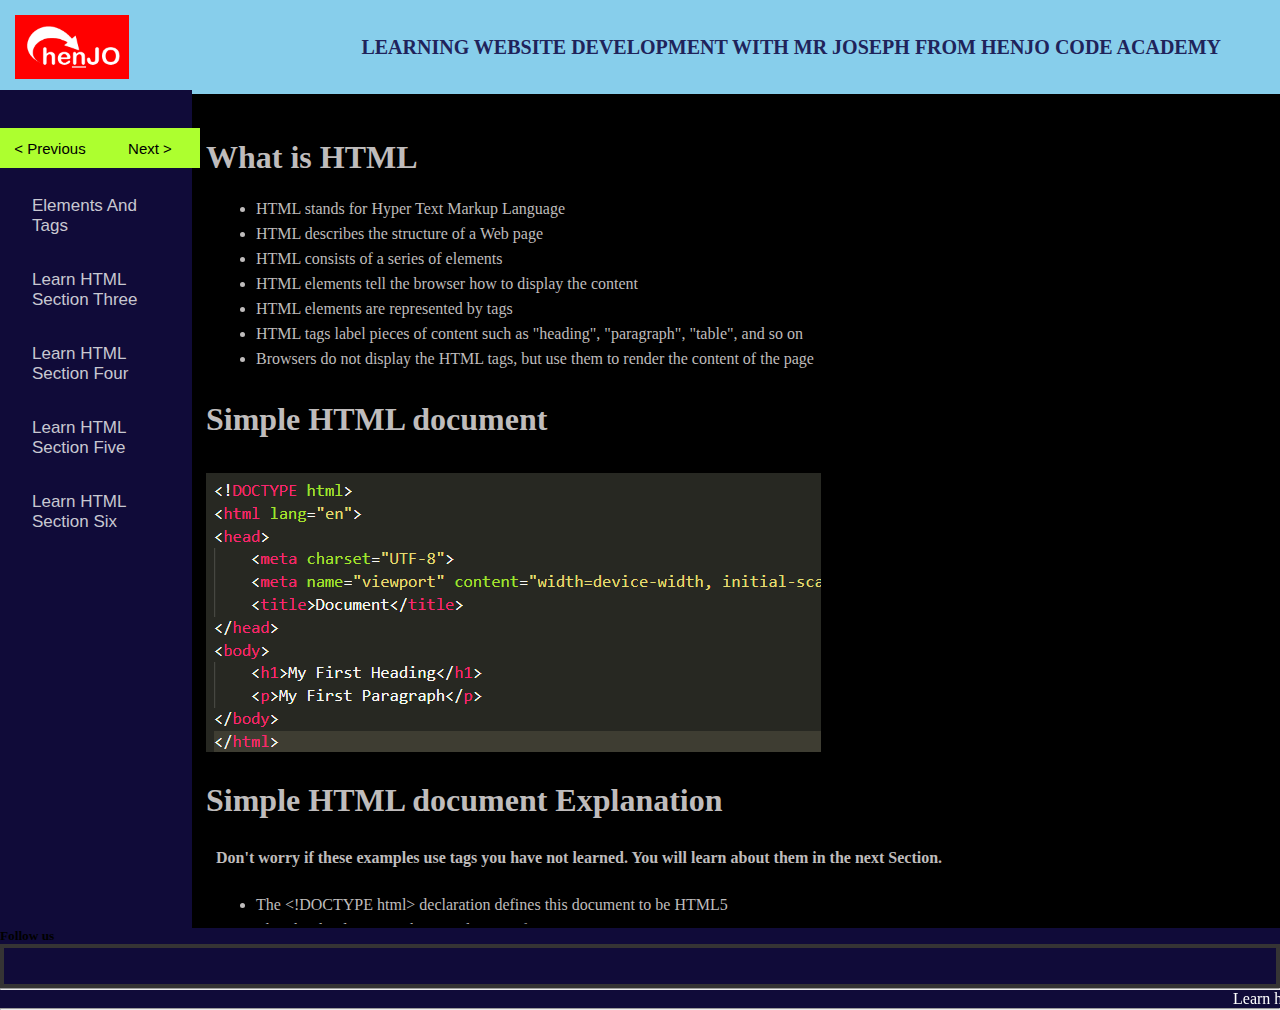
==== assets/section one.html @ 830487d2 "Add files via upload" ====
<html lang="en">
<head>
    <meta charset="UTF-8">
    <meta name="viewport" content="width=device-width, initial-scale=1.0">
    <title>section One</title>
</head>
<body>
    <html lang="en">
<head>
    <meta charset="UTF-8">
    <meta name="viewport" content="width=device-width, initial-scale=1.0">
    <title>Learning HTML with MR JOSEPH</title>
    <link rel="stylesheet" href="sections.css">
  </head>
  
  <body>
     <!---Big Heading------->
   
  
  <div class="heading-one">
    <h1> <a href="../index.html"><img src="henjo_logo_icon.png" alt="logo" class="logo"> </a></h1>
    <h4>learning website development with mr joseph from henJo code academy</h4>
  </div>
  <div class="top-button">
    <button class="bt-next" > <a href="../index.html" class="next">&lt; Previous</a> </button>
    <button class="bt-next"> <a href="section two.html" class="next">Next &gt;</a></button>  
  </div>
   <!----ANCHOR TAG-->
   <div class="section-1">
      
  <div class="nav col1">
      <ul class="nav-link" >
        <li><a href="section one.html"> Introduction </a></li>
        <li> <a href="section two.html"><i class="fas fa-clock fa-xs fa-spin"></i> Elements And Tags</a></li>
        <li><a href="#"><i class="fas fa-heart fa-xs"></i> Learn HTML Section Three</a></li>
        <li><a href="#"><i class="fas fa-dog fa-xs"></i>  Learn HTML Section Four</a></li>
        <li><a href="#"><i class="fas fa-dog fa-xs"></i>  Learn HTML Section Five</a></li>
        <li><a href="#"><i class="fas fa-dog fa-xs"></i>  Learn HTML Section Six</a></li>
      </ul>
    </div>
    
     <!--PARAGRAPH-->
     <div class="p-4 col2">
      <h1 class="cap-1">What is HTML</h1>
      <ul class="definition">
        <li> HTML stands for Hyper Text Markup Language</li>
        <li> HTML describes the structure of a Web page</li>
        <li> HTML consists of a series of elements</li>
        <li> HTML elements tell the browser how to display the content</li>
        <li> HTML elements are represented by tags</li>
        <li> HTML tags label pieces of content such as "heading", "paragraph", "table", and so on</li>
        <li> Browsers do not display the HTML tags, but use them to render the content of the page</li>
       
      </ul>

      <h1>Simple HTML document</h1>
      <img src="sample.png" alt="">

      <h1>Simple HTML document Explanation</h1>
      <h4 class="subtitle">Don't worry if these examples use tags you have not learned.

        You will learn about them in the next Section.</h4>
      <ul class="definition">
        <li>The &lt;&excl;DOCTYPE html&gt; declaration defines this document to be HTML5</li>
        <li> The &lt;html&gt; element is the root element of an HTML page</li>
        <li> The &lt;head&gt; element contains meta information about the document</li>
        <li> The &lt;title&gt; element specifies a title for the document</li>
        <li> The &lt;body&gt; element contains the visible page content</li>
        <li> The &lt;h1&gt; element defines a large heading</li>
        <li> The &lt;p&gt; element defines a paragraph</li>
       
      </ul>
      <pre >

        <strong>NOTE:</strong>
        All HTML documents must start with a document type declaration: &lt;&excl;DOCTYPE html&gt;.

        The HTML document itself begins with &lt;html&gt; and ends with &lt;/html&gt;.

        The visible part of the HTML document is between &lt;body&gt; and &lt;/body&gt;.
        
        All the letters, words and aphalnumeric words wrapped around square  brackets 
        i.e the greater-than and the less-than signs, are called HTML Tags.
        
        We will look into HTML tags next.
        Now Let's look at how to type HTML code and also view them.
      </pre>
      <h1>EDITORS</h1>
      <h4 class="subtitle"> We Write HTML Code Using Text or Code Editors</h4>
      <p class="text"> Editors make it easier to type, format and edit text or codes of a programming language like HTML. <br>
      There are different types of text editor just like the Notepad application on our PCs, but there are better editors primarily designed for writng programming codes. This Code Editors add extra spice to our typing experience as they come with additional colours for different type of codes. They also provide other addons and plugins that make it easier for the developers to type and edit their codes. Most of these editors are freely available for download, while some have paid mode or pro versions.
    some examples of such editors: 
        <ol>
          <li>
           <img src="note icon.png" alt="" class="edit_icon"> Notepad++</li>
          <li>
            <img src="sub icon.png" alt="" class="edit_icon"> Sublime text</li>
          <li>
            <img src="vs icon.png" alt="" class="edit_icon"> Visual Studio Code</li>
          <li>
            <img src="bracket icon.png" alt="" class="edit_icon"> Bracket</li>
          <li>
            <img src="atom icon.png" alt="" class="edit_icon"> Atom Editor</li>
        </ol>
  </p>
  <h1>Writing HTML CODE With Windows Notepad or Mac TextEdit</h1>
  <p class="text">
    Web pages can be created and modified by using professional HTML editors.<br>

    However, for learning HTML we recommend a simple text editor like Notepad (PC) or TextEdit (Mac).<br>

    We believe using a simple text editor is a good way to learn HTML.<br>

    Follow the steps below to create your first web page with Notepad or TextEdit.<br.
  </p>
  <p class="steps">Step 1: Open Notepad (PC)</p>
  <p class="text">
    <strong>Windows 8 or later:</strong> <br>

    Open the <strong>Start Screen</strong> (the window symbol at the bottom left on your screen). Type <strong>Notepad</strong>.<br> <br>

    <strong>Windows 7 or earlier:</strong><br>

    Open <strong>Start</strong> > <strong>Programs</strong> > <strong>Accessories</strong> > <strong>Notepad</strong>
  </p>
  <br><br>
  <p class="steps">Step 1: Open TextEdit (Mac)</p>
  <p class="text">
    Open <strong>Finder</strong> > <strong>Applications</strong> > <strong>TextEdit</strong><br>

    Also change some preferences to get the application to save files correctly. In <strong>Preferences</strong> > <strong>Format</strong> > choose "<strong>Plain Text</strong>"<br><br>

    Then under "Open and Save", check the box that says "Display HTML files as HTML code instead of formatted text".
<br><br>
    <strong>Then open a new document to place the code.</strong>
  </p>

  <p class="steps">Step 2: Write Some HTML</p>
  <p class="text b4-pre">Write or copy some HTML into Notepad.</p>
  <div class="code">
    <pre>
      <span class="red">&lt;&excl;DOCTYPE html&gt;</span>
        <span class="pink">&lt;html&gt;</span>
          <span class="blue">&lt;head&gt;</span>
            <span class="skyblue">&lt;title&gt;</span>
                document
            <span class="skyblue">&lt;/title&gt;</span>
          <span class="blue">&lt;/head&gt;</span>
          <span class="green">&lt;body&gt;</span>
              <span class="green2">&lt;h1&gt;</span>
                My First Heading
              <span class="green2">&lt;/h1&gt;</span>
              <span class="green2">&lt;p&gt;</span>
                My First Paragraph
              <span class="green2">&lt;/p&gt;</span>
          <span class="green">&lt;/body&gt;</span>
        <span class="pink">&lt;/html&gt;</span>


    </pre>
  </div>
  <pre>
    If You are using Notepad, see the sample below:
    <img src="img_notepad.png" alt="">
  </pre>
  <p class="steps">Step 3: Save the HTML Page</p>
  <p class="text b4-pre">
    Save the file on your computer. Select <strong>File > Save as</strong> in the Notepad menu.<br><br>

    Name the file <strong>"index.htm"</strong> and set the encoding to <strong>UTF-8 </strong>(which is the preferred encoding for HTML files).
    <pre>
      <img src="img_saveas.png" alt="">
    </pre>
  </p>
  <p class="steps">Step 4: View the HTML Page in Your Browser</p>
  <p class="text b4-pre">
    Open the saved HTML file in your favorite browser (double click on the file, or right-click - and choose "Open with"). <br><br>

The result will look much like this:
<pre>
  <img src="img_chrome.png" alt="">
</pre>
  </p>
  <pre style="margin-top: 20px;"> NOW, Let's take a look at how to view HTML Code</pre>
  <h1>Web Browsers</h1>
  <h4 class="subtitle">
    The purpose of a web browser (Chrome, Edge, Firefox, Safari) is to read HTML documents and display them.
  </h4>
  <p class="text">
    Some webbrowser examples include: 
  </p>
  <ol>
    <li>
     <img src="opera-icon.png" alt="" class="edit_icon"> Opera Mini</li>
    <li>
      <img src="firefox.png" alt="" class="edit_icon"> Firefox</li>
    <li>
      <img src="chrome.png" alt="" class="edit_icon"> Safari</li>
    <li>
      <img src="safari.png" alt="" class="edit_icon"> Chrome</li>
    <li>
      <img src="pheonix.png" alt="" class="edit_icon"> Pheonix</li>
  </ol>
  <p class="text">The browser does not display the HTML tags, but uses them to determine how to display the document:</p>
  <pre>
    <img src="webpage.png" alt="">
  </pre>
  <h1>How to Create your first Webpage</h1>
  <p class="steps"> Step 1: Create A Development Folder On Your Desktop Environment
  </p>
  <ul class="definition trans">
   <li>GOTO YOUR DESKTOP ENVIRONMENT</li> 
   <li>RIGHT-CLICK TO OPEN DIALOGUE BOX</li>
   <li>SCROLL DOWN TO THE LAST OPTION (NEW)</li>
   <li>CLICK ON NEW and SELECT FOLDER</li>
   <li>CLICK ON FOLDER AND TYPE THE FOLDER NAME
    NAME : WEB DEVELOPMENT</li>
   <li>Create another folder inside WEB DEVELOPMENT folder “my first webpage”</li>
  </ul>
  <p class="steps">Step 2: Open Visual Studio Code Editor</p>
  <p class="text">Goto your menu and search for VS code<br> Double-click to open vs code.</p>
  <p class="steps">Step 3: Open Your Work Folder On Vs Code</p>
  <ul class="definition trans">
    <li> Click on Vs Code File Menu</li> 
    <li>Select Open folder from the drop down</li>
    <li>On The dialogue box that will open, locate your work folder on your computer file manager</li>
    <li>Click to select your work folder</li>
    <li>Finally click on select folder</li>
   </ul>
   <p class="steps">Step 4: Creating your first HTML File</p>
  <ul class="definition trans">
    <li> On Vs code , hover your mouse on your work folder name that will appear after you have successfully opened the folder</li> 
    <li>Click on the displayed icon, with tage new file</li>
    <li>On the input space where your cursor will be blinking, type your webpagename.html</li>
    <li>Ensure that your file is saved with the .html extension</li>
    <li>Hit enter on your keyboard to save</li>
    <li>On the blank space that opens on vs code, type your code.</li>
   </ul>
<div class="page-nav">
  <button class="bt-next" > <a href="../index.html" class="next">&lt; Previous</a> </button>
  <button class="bt-next"> <a href="section two.html" class="next">Next &gt;</a></button>
  

</div>
     </div>
   </div>
   <div class="footer">
        <div>
          <h5 class="text-light text-center">Follow us</h5>
          <ul style="border: 4px solid rgb(53, 52, 52);" class="mx-5">
              <li class="s-item"><a href="#"><i class="bi bi-youtube social"></i></a> 
                  <a href="#"><i class="bi bi-facebook social"></i></a>
                  <a href="#"><i class="bi bi-telegram social"></i></a>
              </li>
              <li class="s-item"><a href="#"><i class="bi bi-instagram social"></i></a> 
                  <a href="#"><i class="bi bi-twitter social"></i></a>
                  <a href="#"><i class="bi bi-github social"></i></a>
              </li>
          </ul>
        </div>
        <div>
          <hr>
          <marquee behavior="sliding" direction="left" width="100%" >Learn how to code like a pro. Learn with ease in our one on one tutorial classes. Learn from the best, navigate the deep sea of web development with us. Reach us through any of our social media handles above or call us on 09012774493</marquee>
          <hr>
        </div>
   </div>
</body>
</html>
</body>
</html>
---- assets/sections.css ----
*{
    margin: 0px;
    padding: 0px;
  }
  body{
    box-sizing: border-box;
    background-color: rgb(16, 11, 57);
   
  }
 
  .heading-one{
      display: flex;
      justify-content: space-between;
      align-items: center;
    background-color: skyblue;
    background-attachment: fixed;
    text-align: center;
    padding: 15px;
    color: white;
    position: fixed;
    width: 100%;
  }
  .heading-one h1{
    
    background-color: red;
    padding: 7px;
    max-width: fit-content;
    text-transform: uppercase;
  }
  .heading-one h4{
      font-size: 20px;
    color: rgb(32, 35, 90);
    padding: 10px;
    font-weight: bold;
    text-transform: uppercase;
    max-width: fit-content;
    margin-right: 5%;
  }
  .nav-link{
    background-color: rgb(16, 11, 57);
    padding: 20px;
   
  }
 .nav-link li{
   font-family: "Segoe UI",Arial,sans-serif;
    margin-top: 30px;
    display: block;
    margin-left: 10px;
    list-style-type: none;
    padding: 2px;
    border-radius: 6px;
  }
  a{
    text-decoration: none;
    color: rgb(200, 200, 209);
    font-size: 17px;
  }
  a:active {
    background-color: red;
  }

  .p-4{
    
    border: 4px solid black;
    color:  rgb(191, 188, 188);
    font-family: Georgia, 'Times New Roman', Times, serif;  
    padding: 20px 10px 0 10px;
    background-color: black;
  }
  .definition{
    margin-top: 15px;
  }
  .definition li {
    list-style-type: disc;
    margin-left: 50px;
    line-height: 25px;
  }
  
  .logo{
      height: 50px;
      width: 100px;
  }
  
  marquee{
    color: white;
  }
  .p-4 h1{
    margin-top: 30px;
    margin-bottom: 20px;
  }
  .p-4 img{
    margin-top: 15px;
  }
  html, body, .col1, .col2 {
    height: 100%;
  }
  .col1 {
    
    width: 15%;
    margin-top: 7%;
    position: fixed;
    left: 0;
    top: 0;
  }
  
  .col2 {
  
    margin-left: 15%;
    overflow: auto;
  }
  .cap-1{
    padding-top: 8%;
  }
  .footer{
    position: relative;
    background-color: rgb(16, 11, 57);
    z-index: -3;
  }
  .subtitle{
    padding:10px;
  }
  .text{
    margin-top: 30px;
    margin-bottom: 30px;
    font-family: Arial, Helvetica, sans-serif;
    line-height: 23px;
  }
  ol{
    margin-left: 20px;
  }
  ol li{
    line-height: 100px;
  }
  .edit_icon{
    height: 100px;
    width: 110px;
    
  }
  .steps{
    margin-top: 30px;
    font-size: 30px;
    font-family: Verdana, Geneva, Tahoma, sans-serif
  }
.b4-pre{
  padding: 13px;
}
.red{
  color: red;
}
.pink{
  color: pink;
}
.blue{
  color: blue;
}
.skyblue{
  color: skyblue;
}
.green{
  color: green;
}
.green2{
  color: greenyellow;
}
.code{
  background-color: rgb(40, 40, 41);
  border-left: 4px solid blue;
}
.code pre{
  font-size: 18px;
}
.trans{
  text-transform: lowercase;
}
.page-nav{
  margin-top: 30px;
  display: flex;
  justify-content: space-between;
  width: 80%;
}
.next{
  color: black;
  cursor: pointer;
  padding: 10px;
  font-size: 15px;
}
.bt-next{
  border:none;
  width: 100px;
  height: 40px;
  background-color: greenyellow;
}
.img-1000{
  width: 1000px;
  margin: 20px 0 20px 0;
}
.silver{
  width: 800px;
  padding: 25px;
  border: 1px solid gray;
  background-color: rgb(28, 28, 28);
  font-family: 'Segoe UI', Tahoma, Geneva, Verdana, sans-serif;
  font-size: 25px;
}
.run{
 background-color:green;
 font-size: 23px;
}
.top-button{
  padding-top: 10%;
  display: flex;
  justify-content: space-between;
  position: fixed;
  z-index: 1;
}
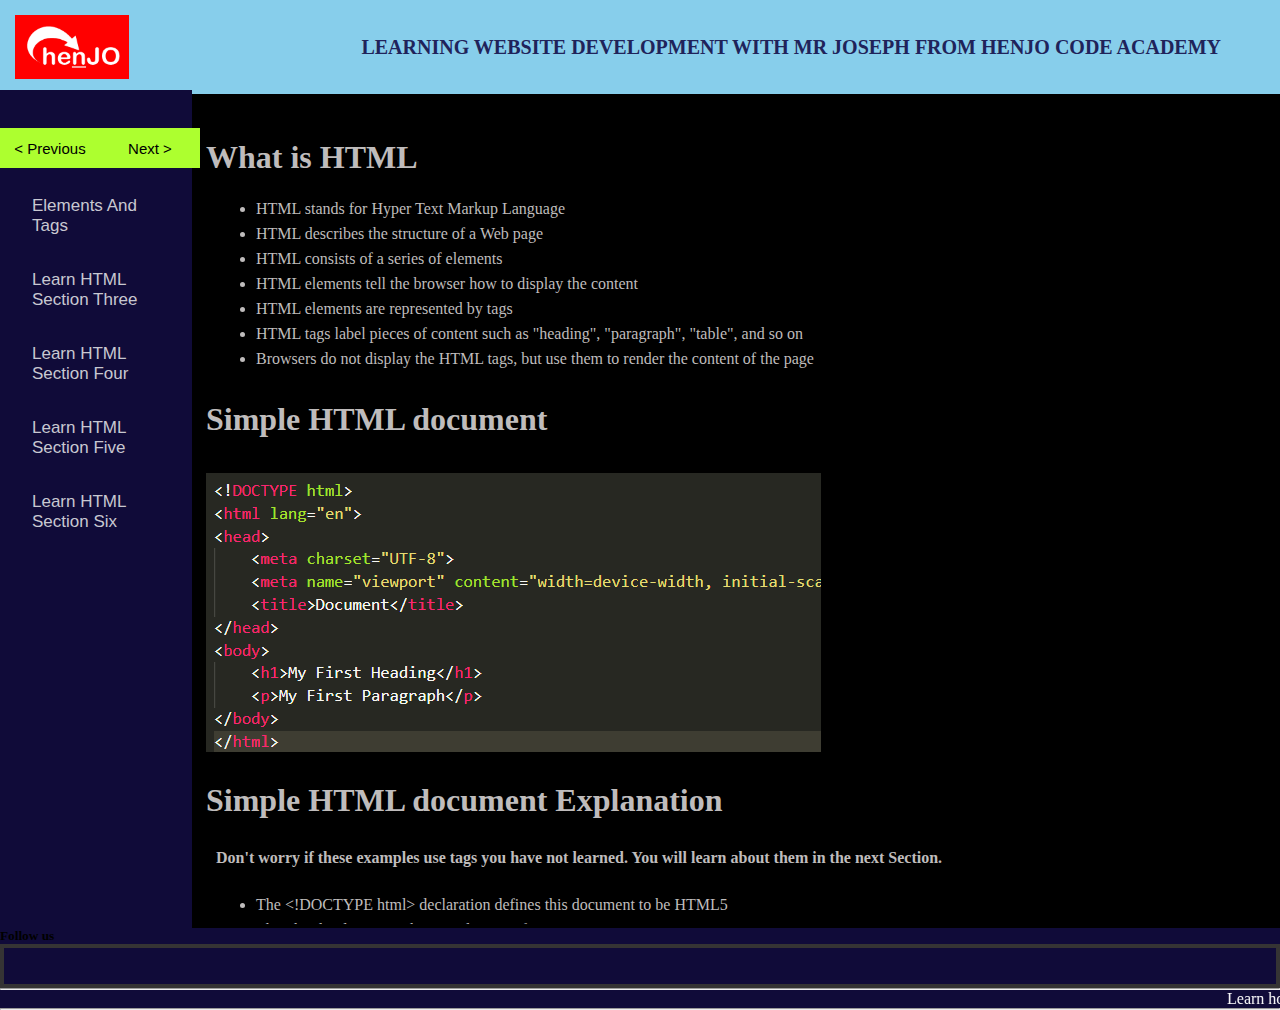
==== commit 204b930f: "Update section one.html" ====
--- a/assets/section one.html
+++ b/assets/section one.html
@@ -2,7 +2,7 @@
 <head>
     <meta charset="UTF-8">
     <meta name="viewport" content="width=device-width, initial-scale=1.0">
-    <title>section One</title>
+    <title>section One - Introduction</title>
 </head>
 <body>
     <html lang="en">
@@ -18,7 +18,7 @@
    
   
   <div class="heading-one">
-    <h1> <a href="../index.html"><img src="henjo_logo_icon.png" alt="logo" class="logo"> </a></h1>
+    <h1> <a href="https://Henjo-code-academy.github.io"><img src="henjo_logo_icon.png" alt="logo" class="logo"> </a></h1>
     <h4>learning website development with mr joseph from henJo code academy</h4>
   </div>
   <div class="top-button">
@@ -267,4 +267,4 @@
 </body>
 </html>
 </body>
-</html>+</html>
